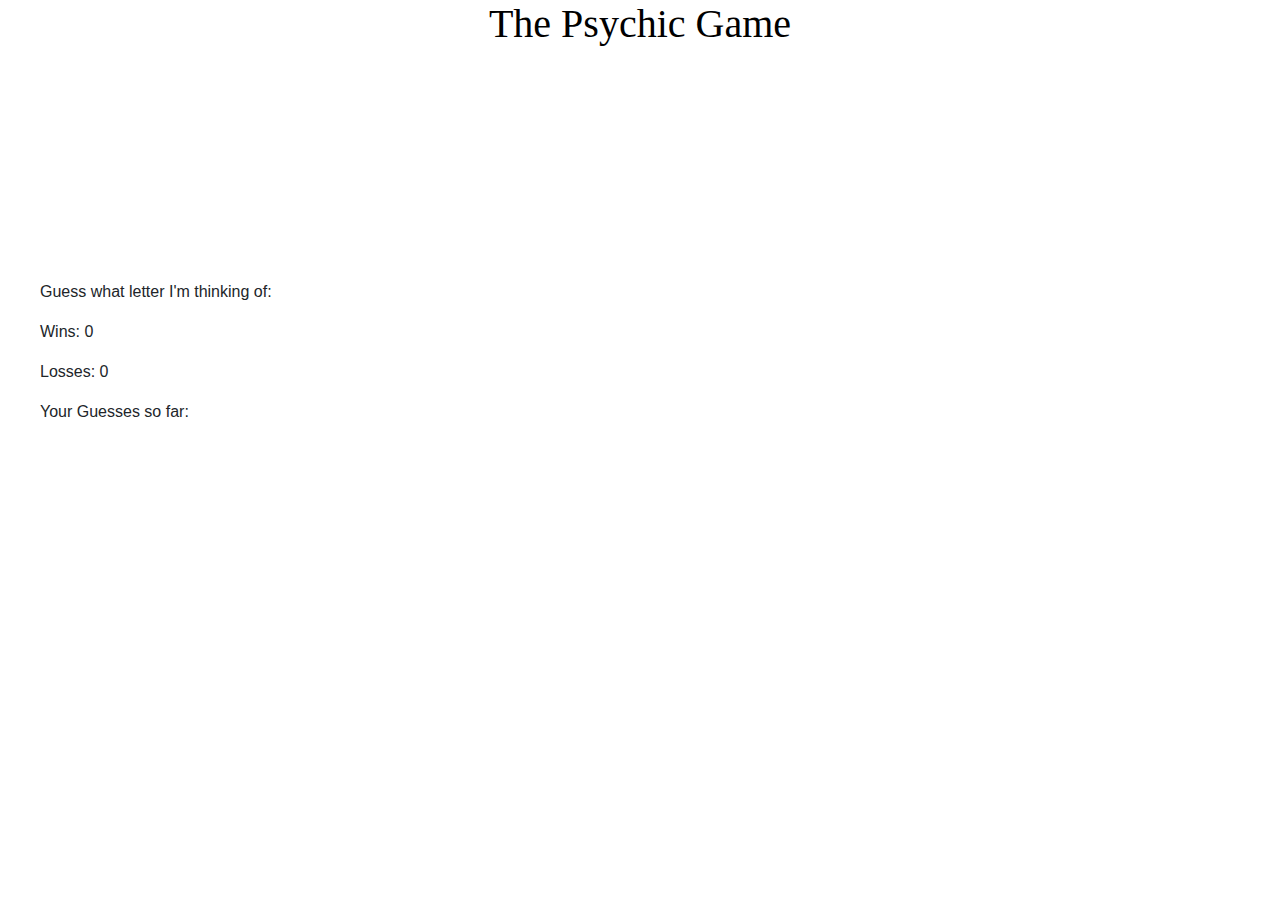
==== index.html @ b4c1193d "added styling and adjusted js file" ====
<!DOCTYPE html>
<html lang="en">
<head>
    <meta charset="UTF-8">
    <meta name="viewport" content="width=device-width, initial-scale=1.0">
    <meta http-equiv="X-UA-Compatible" content="ie=edge">
    <title>Document</title>
    <link rel="stylesheet" href="assets/css/reset.css">
    <link rel="stylesheet" href="assets/css/style.css">
    <script type="text/javascript" src="assets/javascript/game.js"></script>
    <link rel="stylesheet" href="https://stackpath.bootstrapcdn.com/bootstrap/4.3.1/css/bootstrap.min.css" integrity="sha384-ggOyR0iXCbMQv3Xipma34MD+dH/1fQ784/j6cY/iJTQUOhcWr7x9JvoRxT2MZw1T" crossorigin="anonymous">

</head>
<body>
    <header id="banner">
        <div class="container">
            <h1>The Psychic Game</h1>
        </div>
    </header>

    <div id="game" class="main-container">
        <p> Guess what letter I'm thinking of: </p>
        <p> Wins: 0 </p>
        <p> Losses: 0 </p>
        <p> Your Guesses so far: </p>
    </div>

<script src="https://code.jquery.com/jquery-3.3.1.slim.min.js" integrity="sha384-q8i/X+965DzO0rT7abK41JStQIAqVgRVzpbzo5smXKp4YfRvH+8abtTE1Pi6jizo" crossorigin="anonymous"></script>
<script src="https://cdnjs.cloudflare.com/ajax/libs/popper.js/1.14.7/umd/popper.min.js" integrity="sha384-UO2eT0CpHqdSJQ6hJty5KVphtPhzWj9WO1clHTMGa3JDZwrnQq4sF86dIHNDz0W1" crossorigin="anonymous"></script>
<script src="https://stackpath.bootstrapcdn.com/bootstrap/4.3.1/js/bootstrap.min.js" integrity="sha384-JjSmVgyd0p3pXB1rRibZUAYoIIy6OrQ6VrjIEaFf/nJGzIxFDsf4x0xIM+B07jRM" crossorigin="anonymous"></script>
</body>
</html>
---- assets/css/style.css ----
body {
    font-family: 'Arial', 'Helvetica Neue', Helvetica, sans-serif;
    font-size: 18px;
    line-height: 34px;
    background-color: #d1d1e0;
  }
  
  
  /*general*/
  
  .container {
    clear: both;
    margin: 0 auto;
    width: 100%;
    max-width: 960px;
  }
  
  h1,
  h2,
  h3 {
    font-family: 'Georgia', Times, "Times New Roman", serif;
    font-weight: 700;
  }
  
  h1 {
    /* padding-bottom: 20px;
    padding-right:30px; */
    font-size: 30px;
    line-height: 49px;
    color: black;
    border-top: 20px;
    text-align: center;
  }
  
  h2,
  h3 {
    font-size: 22px;
  }
  
  
  /*header*/
  .container {
    padding:0;
    margin:0;
  }
  
  #banner {
    height: 200px;
    width:100%;
    
  }
  
  .head-image {
    width:100%;
    height:200px;
  }
  
  
  
  .main-container {
    margin-top:40px;
    padding:40px;
    float: left;
  }
  
  .side-image {
    margin-top: -40px;
    height: 200px;
  }
  

  
  footer {
    padding: 30px 0;
    clear: both;
    font-size: 12px;
    color: #33334d;
    text-align: center;
  }
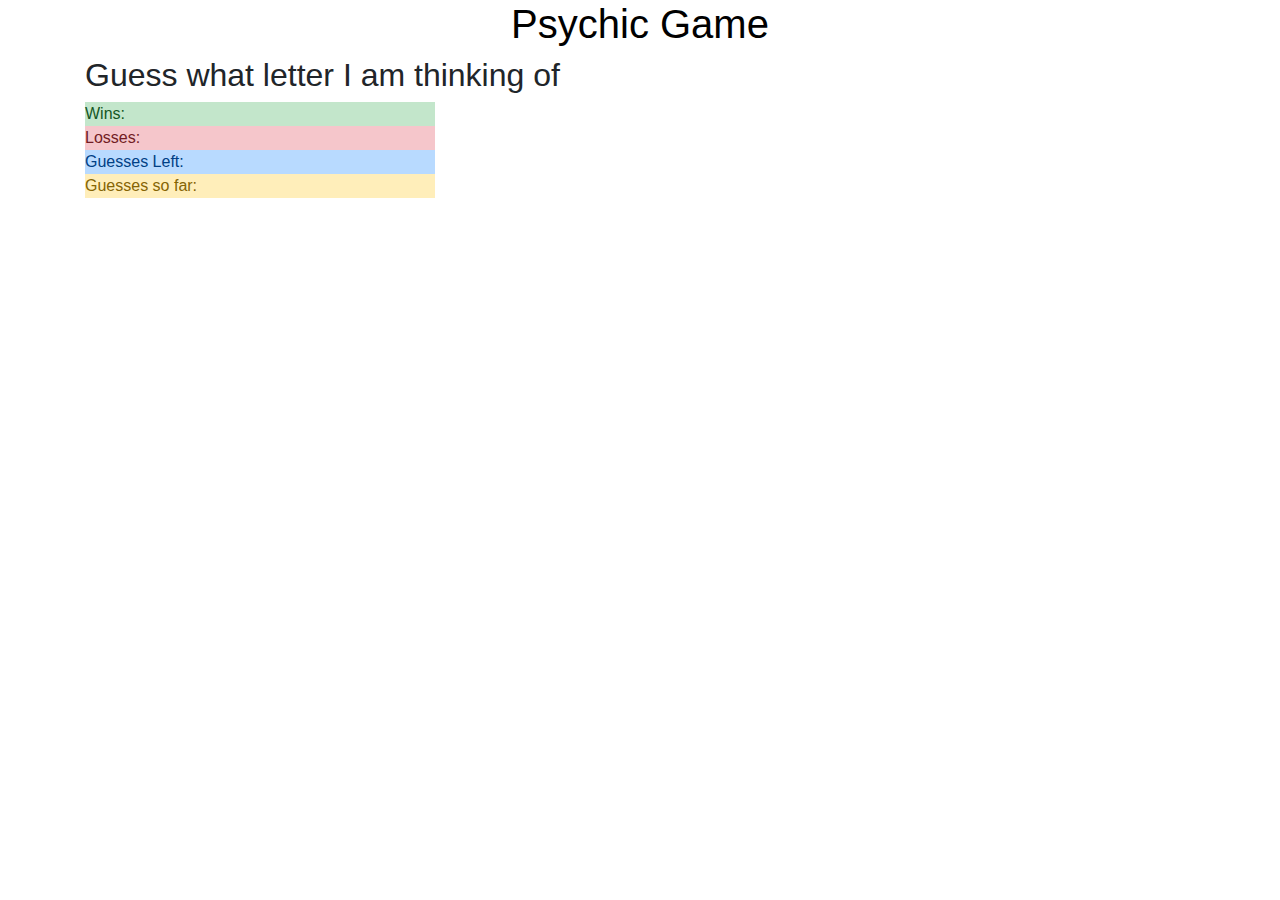
==== commit 44c2993f: "adjusted comments" ====
--- a/index.html
+++ b/index.html
@@ -1,32 +1,41 @@
 <!DOCTYPE html>
-<html lang="en">
+<html>
 <head>
-    <meta charset="UTF-8">
-    <meta name="viewport" content="width=device-width, initial-scale=1.0">
-    <meta http-equiv="X-UA-Compatible" content="ie=edge">
-    <title>Document</title>
-    <link rel="stylesheet" href="assets/css/reset.css">
-    <link rel="stylesheet" href="assets/css/style.css">
-    <script type="text/javascript" src="assets/javascript/game.js"></script>
+	<meta charset="utf-8">
+	<title>Psychic Game(Basic)</title>
+	
+
+    <link rel="stylesheet" type="text/css" href="assets/css/style.css">
+    <link rel="stylesheet" type="text/css" href="assets/css/reset.css">
     <link rel="stylesheet" href="https://stackpath.bootstrapcdn.com/bootstrap/4.3.1/css/bootstrap.min.css" integrity="sha384-ggOyR0iXCbMQv3Xipma34MD+dH/1fQ784/j6cY/iJTQUOhcWr7x9JvoRxT2MZw1T" crossorigin="anonymous">
+
+    
+
 
 </head>
 <body>
-    <header id="banner">
-        <div class="container">
-            <h1>The Psychic Game</h1>
-        </div>
-    </header>
+<header>
+    <div class="page-header container-fluid">
+        <h1>Psychic Game</h1>
+    </div>
+</header>
+<div class="container">
+    <h2>Guess what letter I am thinking of</h2>
+   <div class="row">
+       <div class="col-md-4">
+           <ul id="space" class="list-group">
+               <li class="list-group-itemlist-group-item-action list-group-item-success" id="wins">Wins: </li>
+               <li class="list-group-itemlist-group-item-action list-group-item-danger" id="lose">Losses: </li>
+               <li class="list-group-itemlist-group-item-action list-group-item-primary" id="guessesLeft"> Guesses Left: </li>
+               <li class="list-group-itemlist-group-item-action list-group-item-warning" id="letter">Guesses so far: </li>
+           </ul>
+       </div>
+   </div> 
+</div>
 
-    <div id="game" class="main-container">
-        <p> Guess what letter I'm thinking of: </p>
-        <p> Wins: 0 </p>
-        <p> Losses: 0 </p>
-        <p> Your Guesses so far: </p>
-    </div>
 
+<script type="text/javascript" src="assets/javascript/game.js"></script>
 <script src="https://code.jquery.com/jquery-3.3.1.slim.min.js" integrity="sha384-q8i/X+965DzO0rT7abK41JStQIAqVgRVzpbzo5smXKp4YfRvH+8abtTE1Pi6jizo" crossorigin="anonymous"></script>
 <script src="https://cdnjs.cloudflare.com/ajax/libs/popper.js/1.14.7/umd/popper.min.js" integrity="sha384-UO2eT0CpHqdSJQ6hJty5KVphtPhzWj9WO1clHTMGa3JDZwrnQq4sF86dIHNDz0W1" crossorigin="anonymous"></script>
 <script src="https://stackpath.bootstrapcdn.com/bootstrap/4.3.1/js/bootstrap.min.js" integrity="sha384-JjSmVgyd0p3pXB1rRibZUAYoIIy6OrQ6VrjIEaFf/nJGzIxFDsf4x0xIM+B07jRM" crossorigin="anonymous"></script>
 </body>
-</html>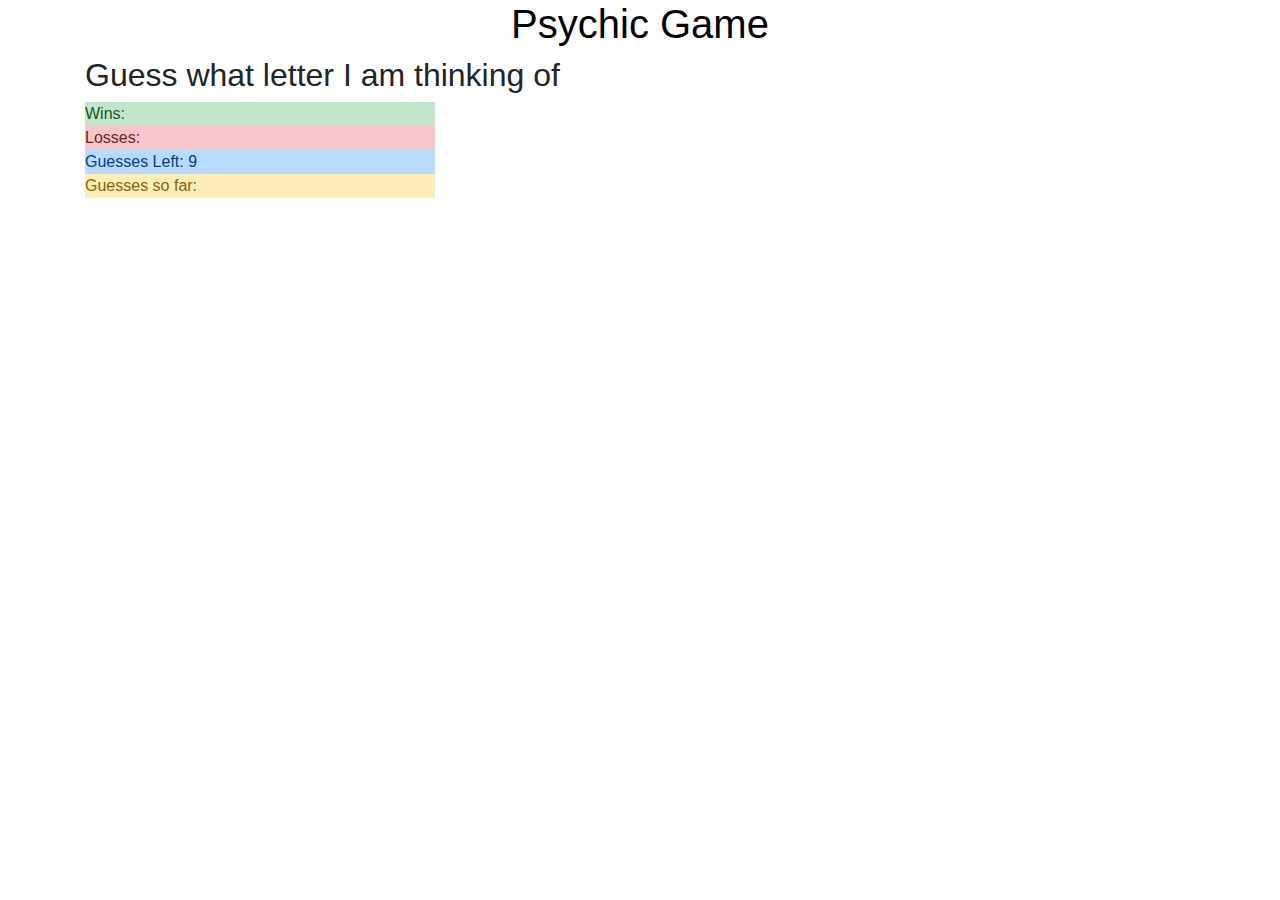
==== commit 10978cdd: "made some changes" ====
--- a/index.html
+++ b/index.html
@@ -8,10 +8,6 @@
     <link rel="stylesheet" type="text/css" href="assets/css/style.css">
     <link rel="stylesheet" type="text/css" href="assets/css/reset.css">
     <link rel="stylesheet" href="https://stackpath.bootstrapcdn.com/bootstrap/4.3.1/css/bootstrap.min.css" integrity="sha384-ggOyR0iXCbMQv3Xipma34MD+dH/1fQ784/j6cY/iJTQUOhcWr7x9JvoRxT2MZw1T" crossorigin="anonymous">
-
-    
-
-
 </head>
 <body>
 <header>
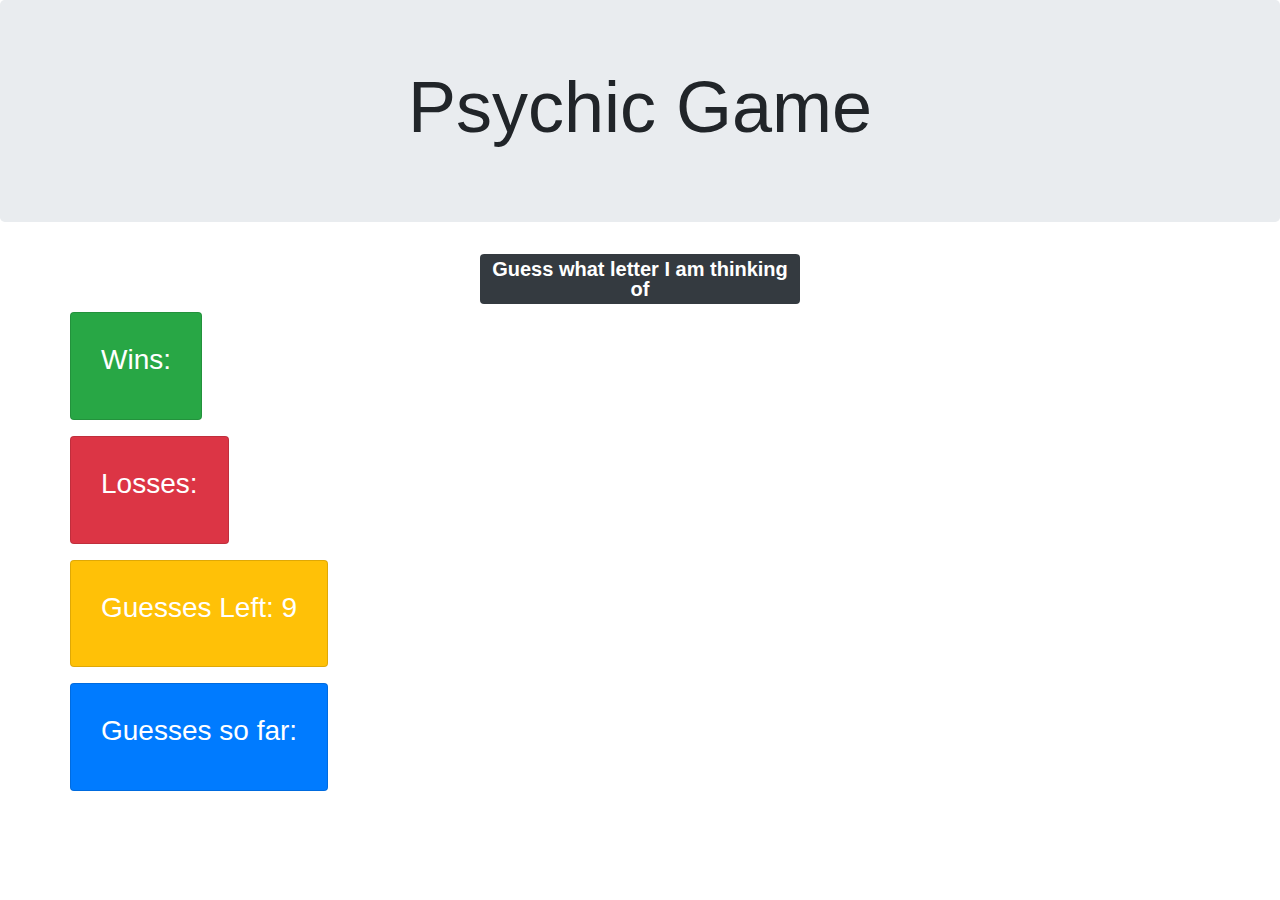
==== commit 4df49868: "change" ====
--- a/index.html
+++ b/index.html
@@ -11,21 +11,43 @@
 </head>
 <body>
 <header>
-    <div class="page-header container-fluid">
-        <h1>Psychic Game</h1>
-    </div>
+   <div class="jumbotron">
+       <h1 class="display-3">Psychic Game</h1>
+   </div>
 </header>
 <div class="container">
-    <h2>Guess what letter I am thinking of</h2>
+    <h2 id="hint" class="badge badge-dark text-wrap text-center">Guess what letter I am thinking of</h2>
+    
+
+    
    <div class="row">
-       <div class="col-md-4">
-           <ul id="space" class="list-group">
-               <li class="list-group-itemlist-group-item-action list-group-item-success" id="wins">Wins: </li>
-               <li class="list-group-itemlist-group-item-action list-group-item-danger" id="lose">Losses: </li>
-               <li class="list-group-itemlist-group-item-action list-group-item-primary" id="guessesLeft"> Guesses Left: </li>
-               <li class="list-group-itemlist-group-item-action list-group-item-warning" id="letter">Guesses so far: </li>
-           </ul>
-       </div>
+        <div class="card text-white bg-success mb-3" style="max-width: 18rem;">
+            <div class="card-body">
+                <h3 class="card-title" id="wins">Wins: </h3>
+            </div>
+        </div>
+   </div>
+   <div class="row">
+        <div class="card text-white bg-danger mb-3" style="max-width: 18rem;">
+                <div class="card-body">
+                    <h3 class="card-title" id="lose">Losses: </h3>
+                </div>
+        </div>
+    </div>
+    <div class="row">
+            <div class="card text-white bg-warning mb-3" style="max-width: 18rem;">
+                    <div class="card-body">
+                        <h3 class="card-title" id="guessesLeft">Guesses Left: </h3>
+                    </div>
+            </div>
+        </div>
+        <div class="row">
+                <div class="card text-white bg-primary mb-3" style="max-width: 18rem;">
+                        <div class="card-body">
+                            <h3 class="card-title" id="letter">Guesses so far: </h3>
+                        </div>
+                </div>
+            </div>
    </div> 
 </div>
 
--- a/assets/css/style.css
+++ b/assets/css/style.css
@@ -1,80 +1,104 @@
-body {
-    font-family: 'Arial', 'Helvetica Neue', Helvetica, sans-serif;
-    font-size: 18px;
-    line-height: 34px;
-    background-color: #d1d1e0;
+
+html {
+    height: 100%;
+    box-sizing: border-box;
+  }
+  
+  body {
+      font-family: "Arial", "Helvetica Neue", Helvetica, sans-serif;
+      font-size: 16px;
+
+  }
+
+  header {
+    font-family: "Arial", "Helvetica Neue", Helvetica, sans-serif;
+      font-size: 16px;
+  }
+
+  #wins, #lose, #guessesLeft, #letter {
+      padding: 10px;
+  }
+  
+  h1 {
+      text-align: center;
+  }
+  
+  h2 {
+      text-align: left;
+  }
+
+  .container {
+      width: 100%;
+      max-width: 950px;
+      margin: 0 auto;
+      text-align: center;
+  }
+  
+  #space {
+      margin-top: 15px;
+  }
+  
+  .footer {
+      right: 0;
+      left: 0;
+      bottom: 0;
+        position: absolute;
+      background: #DBA5DF;
+      text-align: center;
+      font-size: 30px;
+      color: #4A5BD2;
+        padding: 1rem;
+  }
+
+  #hint {
+    width: 20rem; 
+    font-size: 20px;
+    text-align: center;
+  }
+  
+  /*MEDIA QUERIES*/
+  
+  @media screen and (max-width: 980px){
+      #psychic-image {
+          margin-left: 175px;
+      }
+  
+      #psychic {
+          margin-left: 165px;
+      }
+  
+      #psychics-image {
+          margin-right: 180px;
+      }
+  
   }
   
   
-  /*general*/
+  @media only screen and (max-width: 768px){
   
-  .container {
-    clear: both;
-    margin: 0 auto;
-    width: 100%;
-    max-width: 960px;
-  }
+      #psychic {
+          margin-left: 170px;
+      }
   
-  h1,
-  h2,
-  h3 {
-    font-family: 'Georgia', Times, "Times New Roman", serif;
-    font-weight: 700;
-  }
-  
-  h1 {
-    /* padding-bottom: 20px;
-    padding-right:30px; */
-    font-size: 30px;
-    line-height: 49px;
-    color: black;
-    border-top: 20px;
-    text-align: center;
-  }
-  
-  h2,
-  h3 {
-    font-size: 22px;
   }
   
   
-  /*header*/
-  .container {
-    padding:0;
-    margin:0;
-  }
+  @media only screen and (max-width: 640px){
   
-  #banner {
-    height: 200px;
-    width:100%;
-    
-  }
+      h2 {
+          margin-left: 70px;
+      }
   
-  .head-image {
-    width:100%;
-    height:200px;
-  }
+      #psychic-image {
+          margin-left: 150px;
+      }
   
+      #psychic {
+          margin-left: 145px;
+      }
   
+      #psychics-image {
+          margin-right: 100px;
+      }
   
-  .main-container {
-    margin-top:40px;
-    padding:40px;
-    float: left;
-  }
-  
-  .side-image {
-    margin-top: -40px;
-    height: 200px;
-  }
-  
-
-  
-  footer {
-    padding: 30px 0;
-    clear: both;
-    font-size: 12px;
-    color: #33334d;
-    text-align: center;
-  }
-  +  }